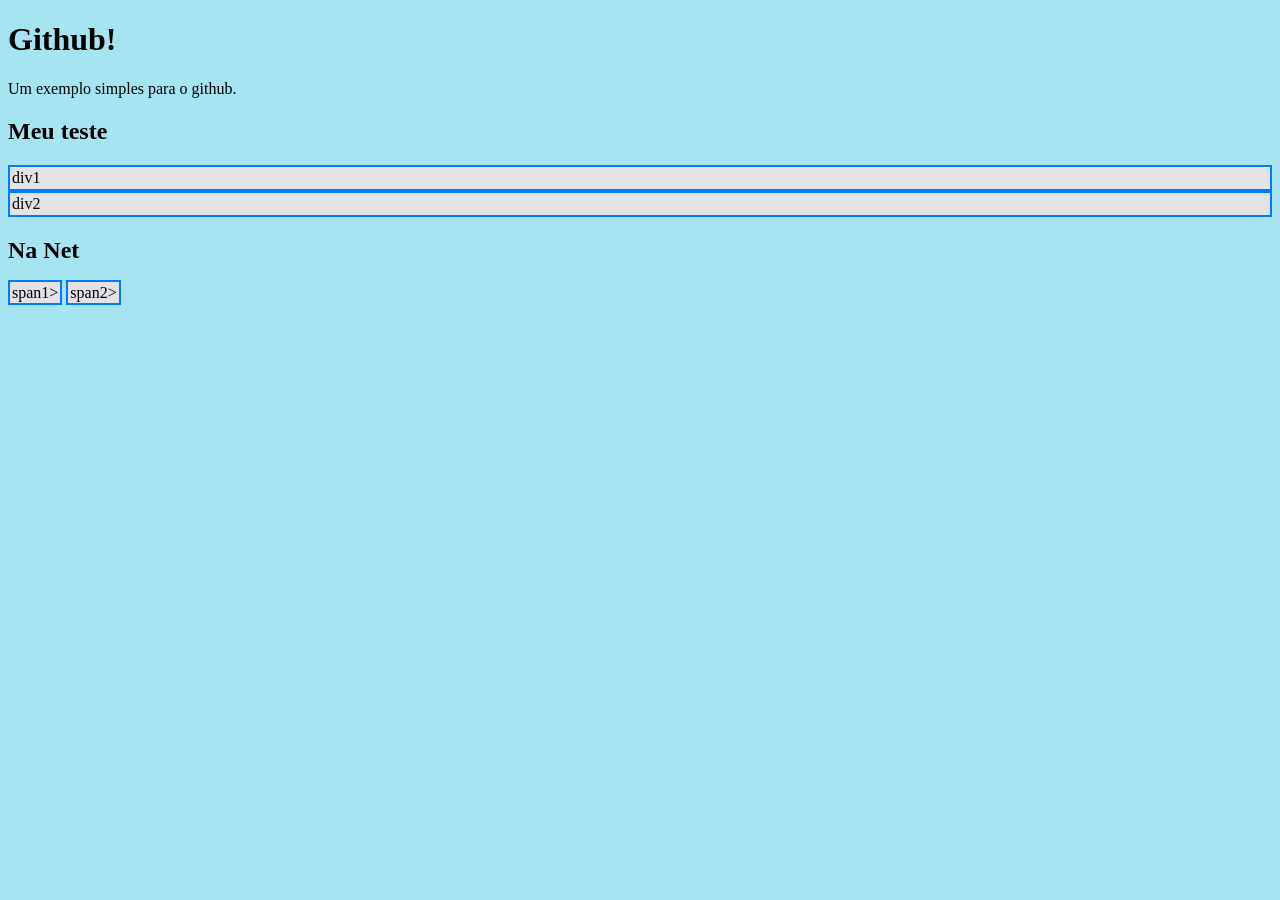
==== index.html @ dbf551ed "minha estrutura para o projeto" ====
<!DOCTYPE html>
<html lang="pt-BR">
<head>
    <meta charset="UTF-8">
    <meta name="viewport" content="width=device-width, initial-scale=1.0">
    <link rel="stylesheet" href="css/style.css">
    <title>Página Github</title>
</head>
<body>

    <h1>Github!</h1>
    <p>Um exemplo simples para o github.</p>

    <h2>Meu teste</h2>

    <div class="div">div1</div>
    <div class="div">div2</div>

    <h2>Na Net</h2>

    <span class="tentativa">span1></span>
    <span class="tentativa">span2></span>
    

</body>
</html>
---- css/style.css ----
body{
    background-color: rgba(135, 220, 235, 0.747);
}

.tentativa, .div{
background-color: rgb(227, 227, 231);
padding: 2px;
border: 2px solid #007bff;
}
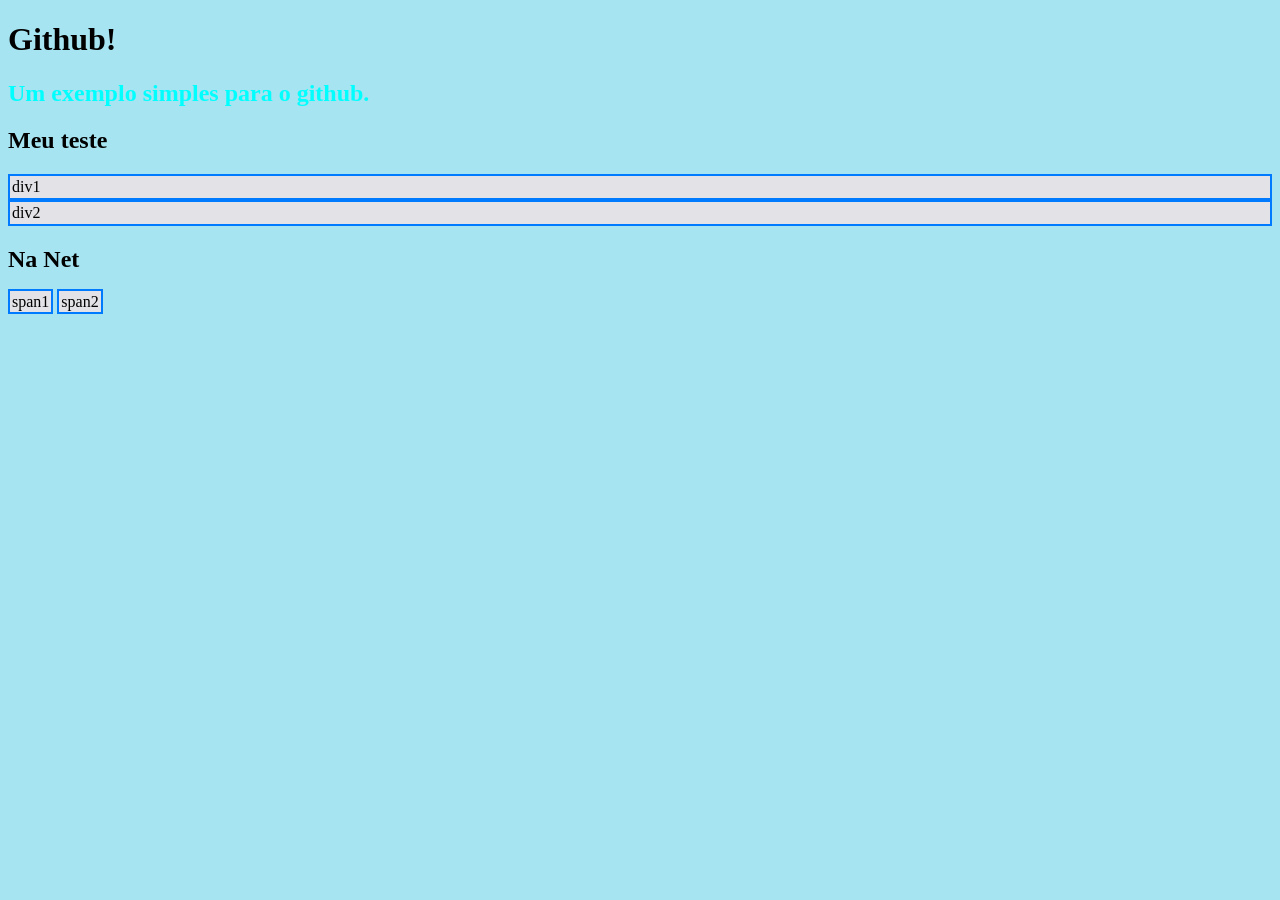
==== commit d904bdf9: "alterei a tag <p> para <h2> e alterei a cor do h2" ====
--- a/index.html
+++ b/index.html
@@ -9,7 +9,7 @@
 <body>
 
     <h1>Github!</h1>
-    <p>Um exemplo simples para o github.</p>
+    <h2 class="cor">Um exemplo simples para o github.</h2>
 
     <h2>Meu teste</h2>
 
@@ -18,8 +18,8 @@
 
     <h2>Na Net</h2>
 
-    <span class="tentativa">span1></span>
-    <span class="tentativa">span2></span>
+    <span class="tentativa">span1</span>
+    <span class="tentativa">span2</span>
     
 
 </body>
--- a/css/style.css
+++ b/css/style.css
@@ -6,4 +6,8 @@
 background-color: rgb(227, 227, 231);
 padding: 2px;
 border: 2px solid #007bff;
-} +} 
+
+.cor{
+    color:aqua
+}
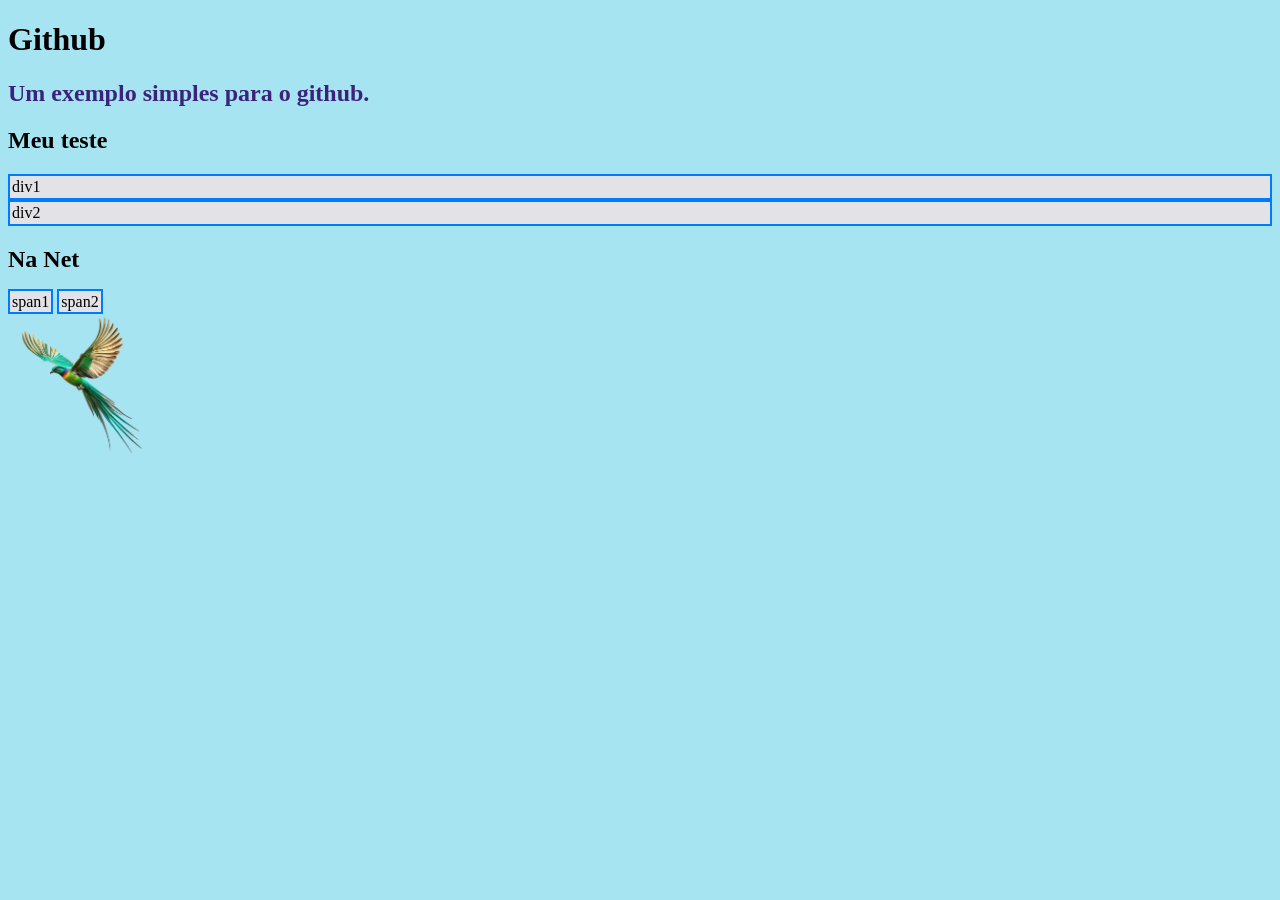
==== commit 02c53bfd: "adicionei imagem com link" ====
--- a/index.html
+++ b/index.html
@@ -8,7 +8,7 @@
 </head>
 <body>
 
-    <h1>Github!</h1>
+    <h1>Github</h1>
     <h2 class="cor">Um exemplo simples para o github.</h2>
 
     <h2>Meu teste</h2>
@@ -19,8 +19,11 @@
     <h2>Na Net</h2>
 
     <span class="tentativa">span1</span>
-    <span class="tentativa">span2</span>
-    
+    <span class="tentativa">span2</span><br>
+
+    <a class="pagina" href="https://www.google.com/search?sca_esv=23942c138bf0fa5b&rlz=1C1ISCS_pt-PTPT1235PT1236&sxsrf=AKL5yDhSJ0FG6WpapRdv4KTqEMPeQooaIA:1793526430038&udm=2&fbs=ACAhTvwdifjn2dKXmjtOfBxVFl_koHVe5RLSnJlTH2QYaq_YVd-w9y0E5v6RltxIk2pWpdM85EKshCAGRlJCVYOKDZf05gdJ2If1aBKmkEFrRCI-Y0Io-V8doHRHseI03ke_kf_AGoznTRe1w1P6SDq5DCyBX0hpZMnjO73ZUh5XwD2lsB0IFBM&q=papagaio&sa=X&ved=2ahUKEwihr4fOvuaXAxVk3gIHHedZHNoQtKgLegQIIhAB&biw=1366&bih=599&dpr=1">
+        <img src="imagem/papagaio.png" alt="papagaios" width="150px">
+    </a>
 
 </body>
 </html>
--- a/css/style.css
+++ b/css/style.css
@@ -9,5 +9,5 @@
 } 
 
 .cor{
-    color:aqua
+    color:rgb(59, 35, 124)
 }
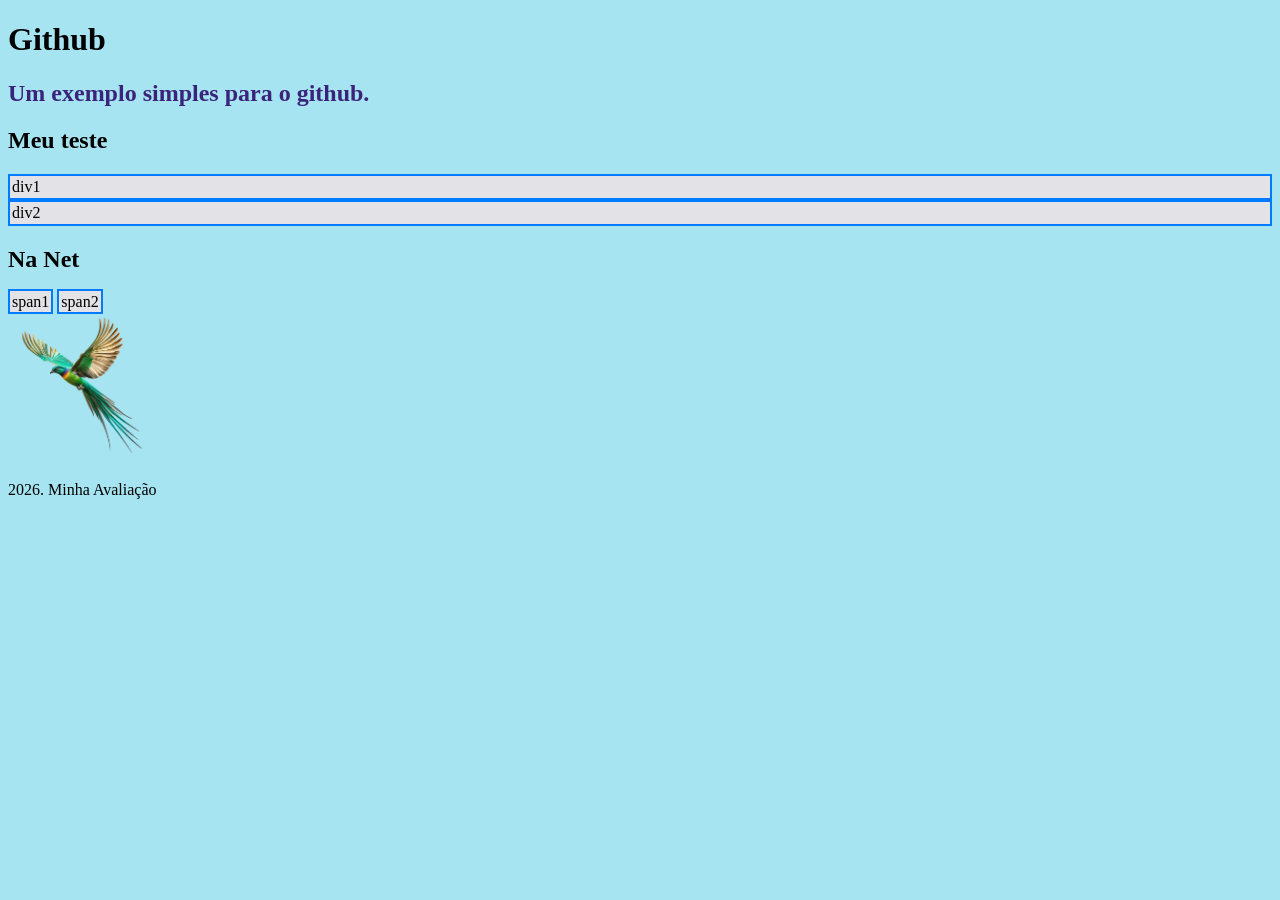
==== commit c89351d2: "adicionei uma id" ====
--- a/index.html
+++ b/index.html
@@ -25,5 +25,7 @@
         <img src="imagem/papagaio.png" alt="papagaios" width="150px">
     </a>
 
+    <p id="CONTACTOS">2026. Minha Avaliação</p>
+
 </body>
 </html>
